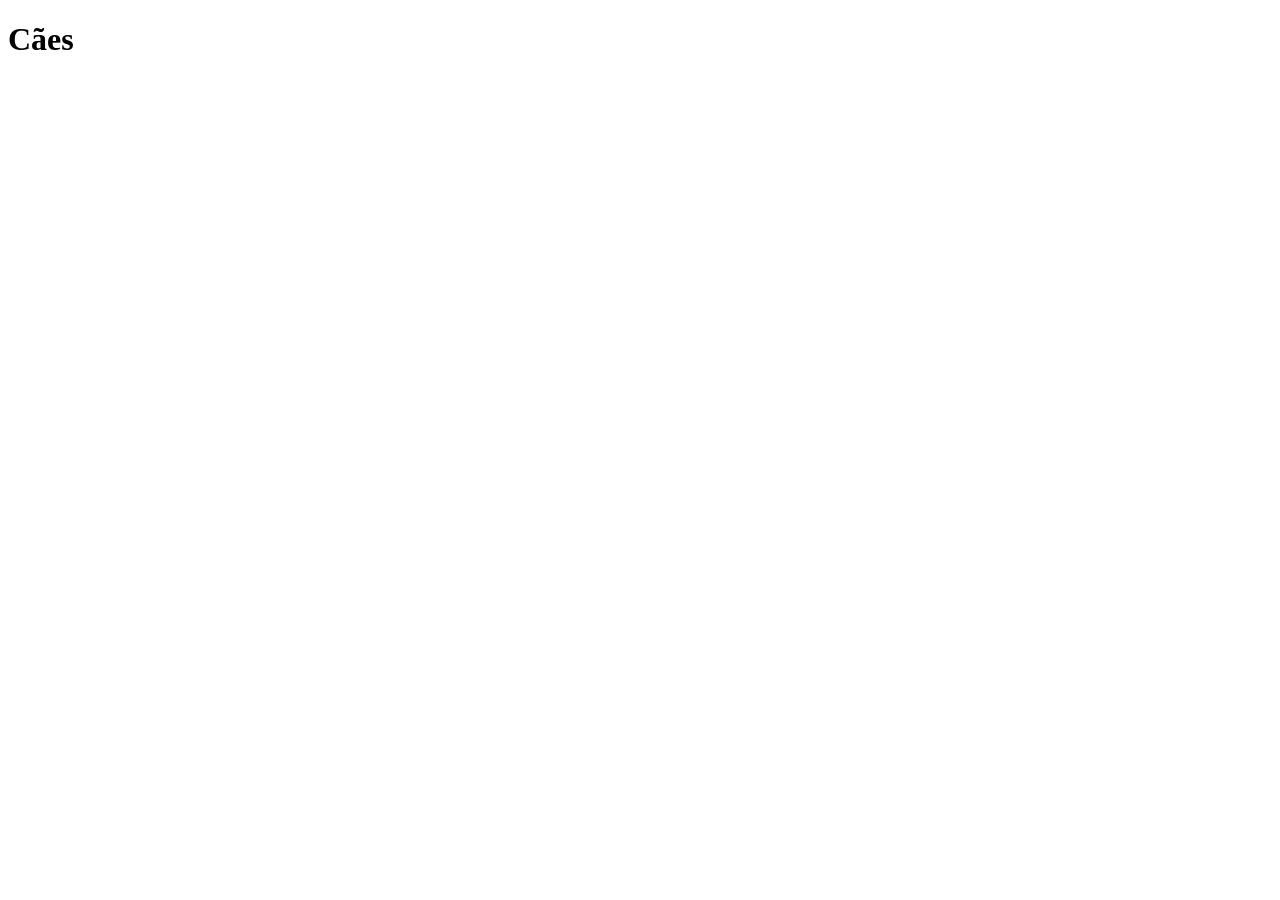
==== src/client/dogs/index.html @ 7cdcf368 "Add dog detail page and update main client title" ====
<!DOCTYPE html>
<html lang="en">

<head>
  <meta charset="UTF-8">
  <meta name="viewport" content="width=device-width, initial-scale=1.0">
  <title>Cães</title>
</head>

<body>
  <h1>Cães</h1>
  <div id="dog_detail"></div>
  <script type="module" src="./index.js"></script>
</body>

</html>
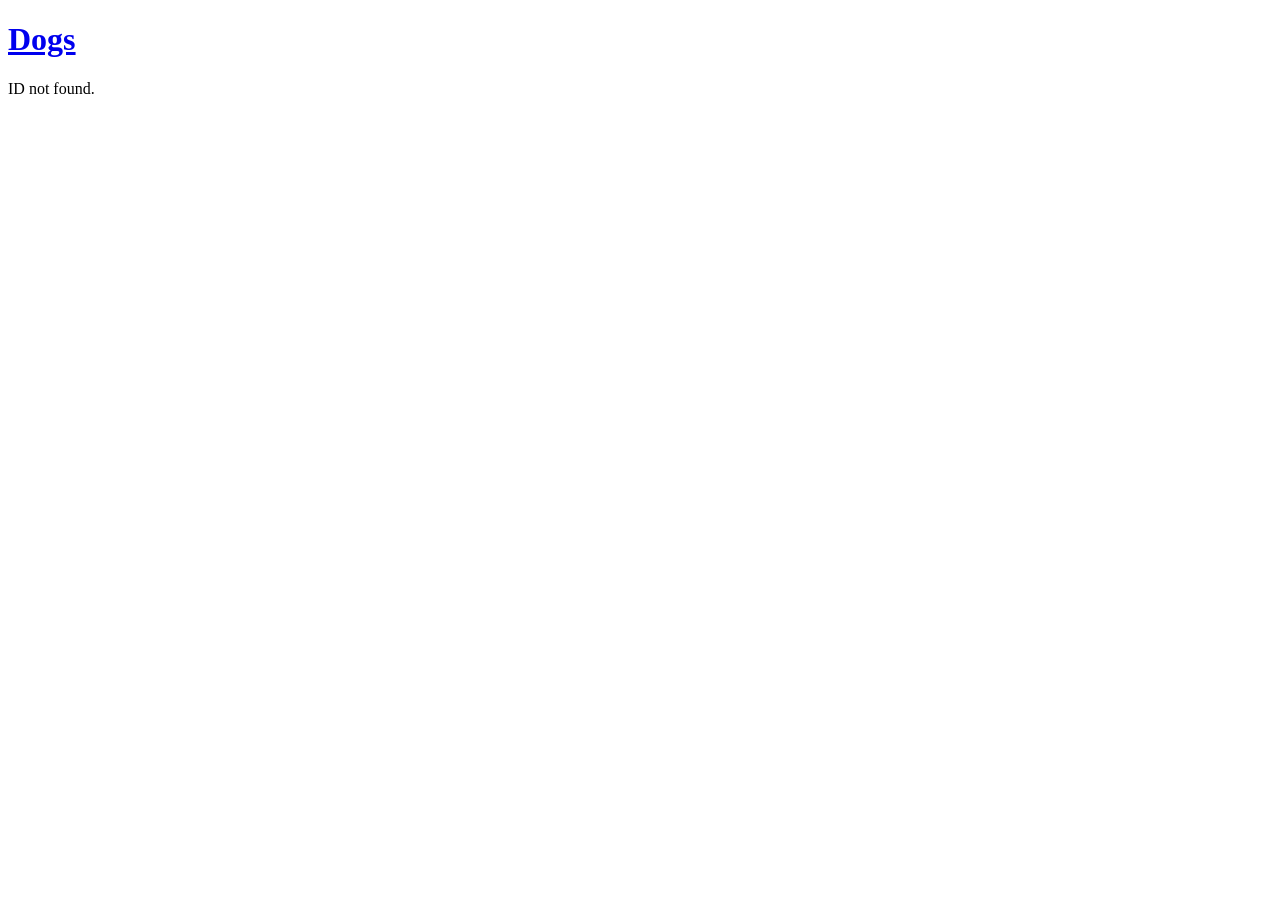
==== commit 376eeb03: "Translate dog-related text in HTML and JavaScript files from Portuguese to English for consistency a" ====
--- a/src/client/dogs/index.html
+++ b/src/client/dogs/index.html
@@ -4,11 +4,11 @@
 <head>
   <meta charset="UTF-8">
   <meta name="viewport" content="width=device-width, initial-scale=1.0">
-  <title>Cães</title>
+  <title>Dogs</title>
 </head>
 
 <body>
-  <h1>Cães</h1>
+  <h1><a href="/">Dogs</a></h1>
   <div id="dog_detail"></div>
   <script type="module" src="./index.js"></script>
 </body>
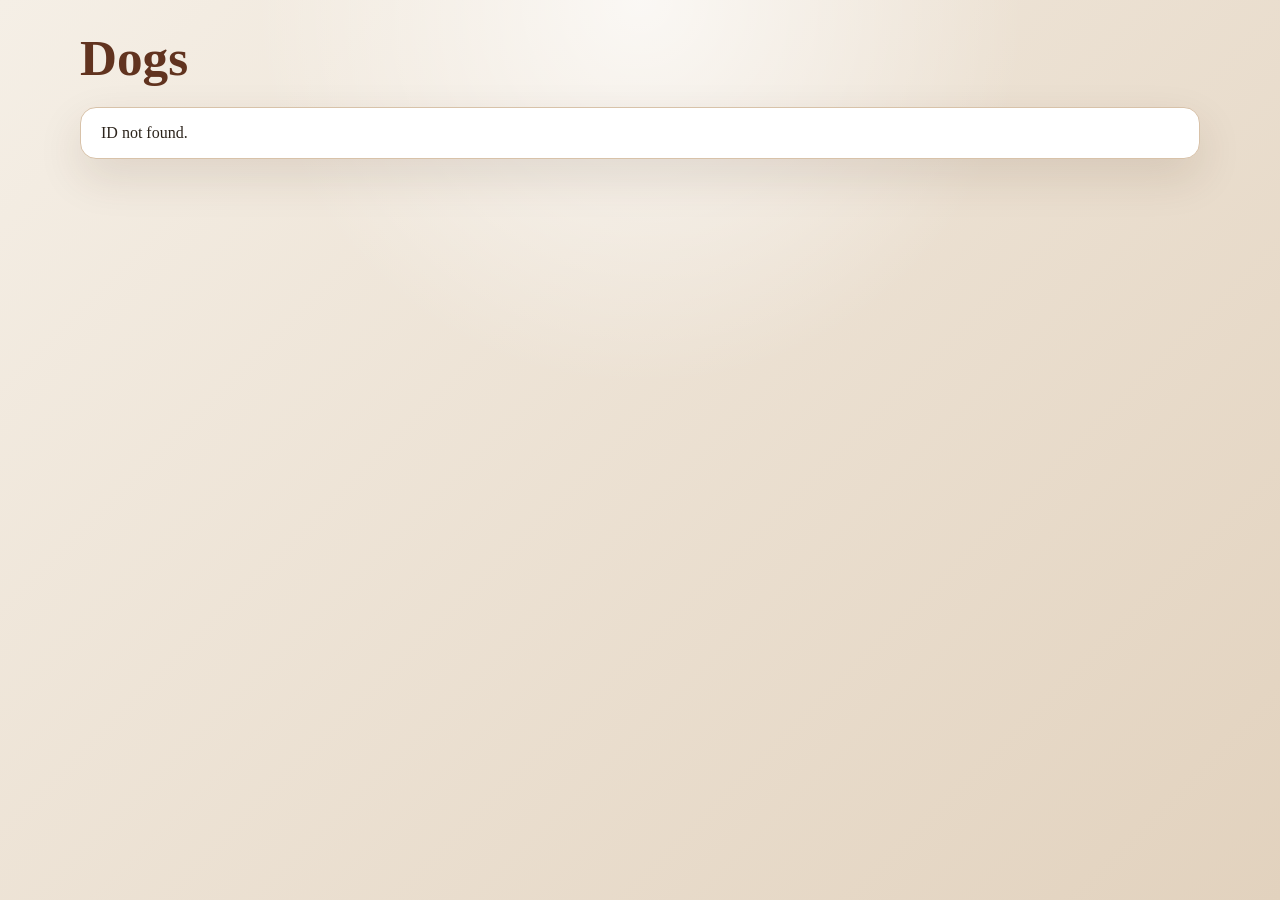
==== commit 503c3149: "Refactor dog detail and list display with improved HTML structure and CSS styling for better readabi" ====
--- a/src/client/dogs/index.html
+++ b/src/client/dogs/index.html
@@ -5,11 +5,16 @@
   <meta charset="UTF-8">
   <meta name="viewport" content="width=device-width, initial-scale=1.0">
   <title>Dogs</title>
+  <link rel="stylesheet" href="../styles.css">
 </head>
 
 <body>
-  <h1><a href="/">Dogs</a></h1>
-  <div id="dog_detail"></div>
+  <main class="page-shell">
+    <header class="page-header">
+      <h1><a href="/">Dogs</a></h1>
+    </header>
+    <section id="dog_detail" aria-live="polite"></section>
+  </main>
   <script type="module" src="./index.js"></script>
 </body>
 
--- a/src/client/styles.css
+++ b/src/client/styles.css
@@ -0,0 +1,163 @@
+:root {
+  color-scheme: light;
+  --page-bg: #f5efe6;
+  --page-bg-accent: #e2d2be;
+  --surface: #fffaf4;
+  --surface-strong: #ffffff;
+  --border: #d8c2a9;
+  --text: #2c241c;
+  --muted: #6f5e51;
+  --accent: #8a4f2d;
+  --accent-strong: #61331f;
+  --shadow: 0 18px 45px rgba(70, 42, 20, 0.12);
+}
+
+* {
+  box-sizing: border-box;
+}
+
+html,
+body {
+  min-height: 100%;
+}
+
+body {
+  margin: 0;
+  font-family: Georgia, 'Times New Roman', serif;
+  color: var(--text);
+  background:
+    radial-gradient(circle at top, rgba(255, 255, 255, 0.72), transparent 35%),
+    linear-gradient(135deg, var(--page-bg), var(--page-bg-accent));
+}
+
+a {
+  color: var(--accent-strong);
+  text-decoration: none;
+}
+
+a:hover {
+  text-decoration: underline;
+}
+
+.page-shell {
+  width: min(1120px, calc(100% - 2rem));
+  margin: 0 auto;
+  padding: 2rem 0 3rem;
+}
+
+.page-header {
+  display: grid;
+  gap: 0.5rem;
+  margin-bottom: 1.5rem;
+}
+
+.page-header h1 {
+  margin: 0;
+  font-size: clamp(2rem, 4vw, 3.5rem);
+  line-height: 1;
+}
+
+.page-header p {
+  margin: 0;
+  color: var(--muted);
+  font-size: 1rem;
+}
+
+.card-grid {
+  display: grid;
+  gap: 1rem;
+  grid-template-columns: repeat(auto-fit, minmax(240px, 1fr));
+}
+
+.card {
+  display: flex;
+  flex-direction: column;
+  min-height: 100%;
+  background: linear-gradient(180deg, var(--surface-strong), var(--surface));
+  border: 1px solid var(--border);
+  border-radius: 1.25rem;
+  box-shadow: var(--shadow);
+  overflow: hidden;
+}
+
+.card--featured {
+  max-width: 720px;
+}
+
+.card__header,
+.card__body,
+.card__footer {
+  padding: 1.125rem 1.25rem;
+}
+
+.card__header {
+  border-bottom: 1px solid rgba(138, 79, 45, 0.15);
+}
+
+.card__eyebrow {
+  margin: 0 0 0.35rem;
+  color: var(--accent);
+  font-size: 0.84rem;
+  font-weight: 700;
+  letter-spacing: 0.08em;
+  text-transform: uppercase;
+}
+
+.card__header h2 {
+  margin: 0;
+  font-size: 1.45rem;
+  line-height: 1.1;
+}
+
+.card__body {
+  display: grid;
+  gap: 0.75rem;
+  color: var(--text);
+}
+
+.card__body p {
+  margin: 0;
+}
+
+.card__meta {
+  color: var(--muted);
+  font-size: 0.95rem;
+}
+
+.card__footer {
+  margin-top: auto;
+  background: rgba(138, 79, 45, 0.05);
+  border-top: 1px solid rgba(138, 79, 45, 0.15);
+  display: flex;
+  justify-content: flex-end;
+}
+
+.card__footer a {
+  display: inline-flex;
+  align-items: center;
+  gap: 0.35rem;
+  font-weight: 700;
+}
+
+.card-message {
+  margin: 0;
+  padding: 1rem 1.25rem;
+  background: var(--surface-strong);
+  border: 1px solid var(--border);
+  border-radius: 1rem;
+  box-shadow: var(--shadow);
+}
+
+@media (max-width: 640px) {
+  .page-shell {
+    width: min(100% - 1rem, 1120px);
+    padding-top: 1rem;
+  }
+
+  .card__header,
+  .card__body,
+  .card__footer {
+    padding-left: 1rem;
+    padding-right: 1rem;
+  }
+}
